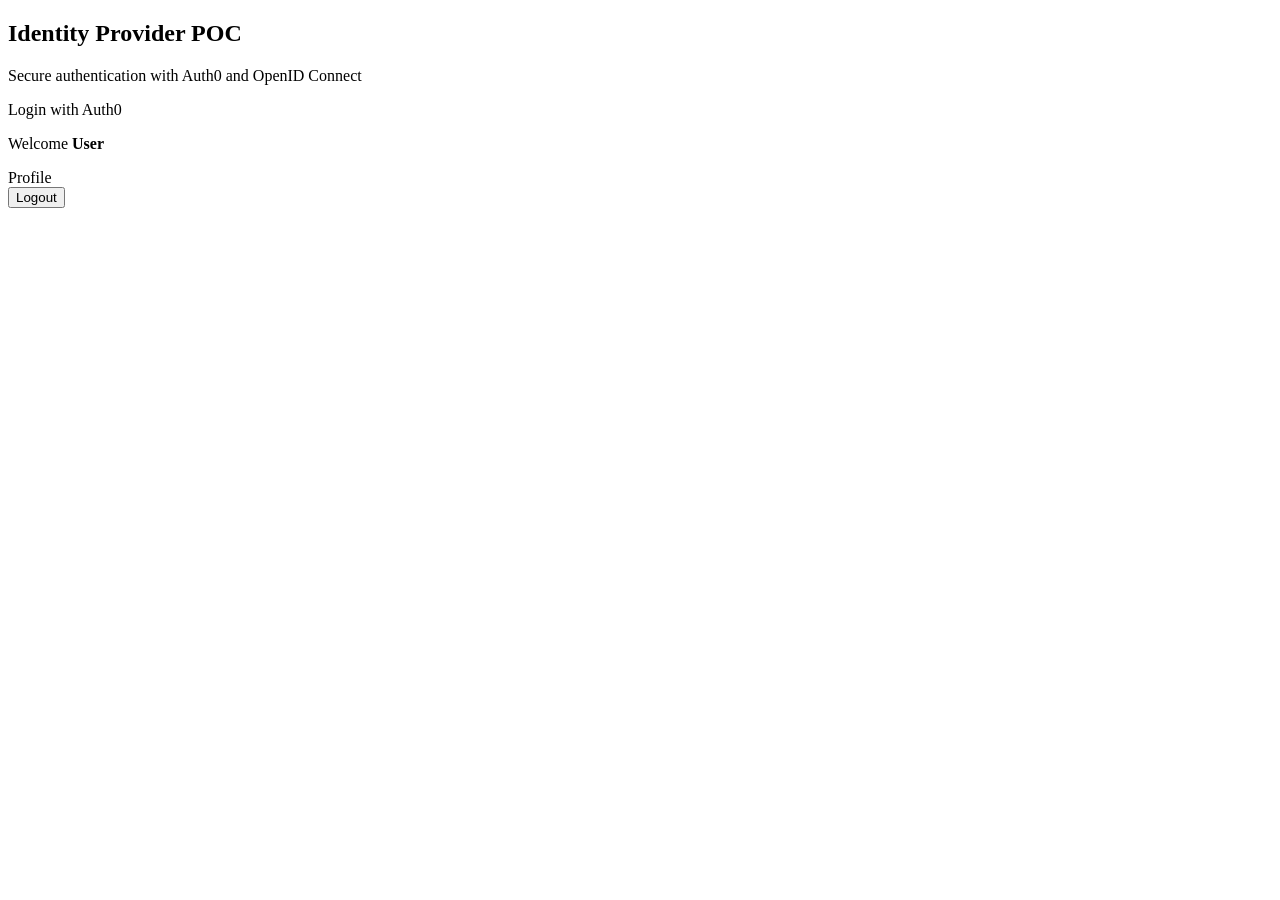
==== src/main/resources/templates/index.html @ 7517adbe "Initial commit: Spring Boot Auth0 RBAC POC" ====
<!DOCTYPE html>
<html lang="en" xmlns:th="http://www.thymeleaf.org">
<head>
    <meta charset="UTF-8">
    <meta name="viewport" content="width=device-width, initial-scale=1">
    <title>Identity Provider POC</title>
    <link rel="stylesheet" th:href="@{/css/app.css}">
</head>
<body>
<main class="container">
    <section class="card">
        <h1>Identity Provider POC</h1>
        <p class="muted">Secure authentication with Auth0 and OpenID Connect</p>

        <div th:if="${username == null}">
            <a class="button" th:href="@{/oauth2/authorization/auth0}">Login with Auth0</a>
        </div>

        <div th:if="${username != null}">
            <p class="welcome">Welcome <strong th:text="${username}">User</strong></p>
            <div class="actions">
                <a class="button" th:href="@{/profile}">Profile</a>
                <form th:action="@{/logout}" method="post">
                    <button class="button secondary" type="submit">Logout</button>
                </form>
            </div>
        </div>
    </section>
</main>
</body>
</html>
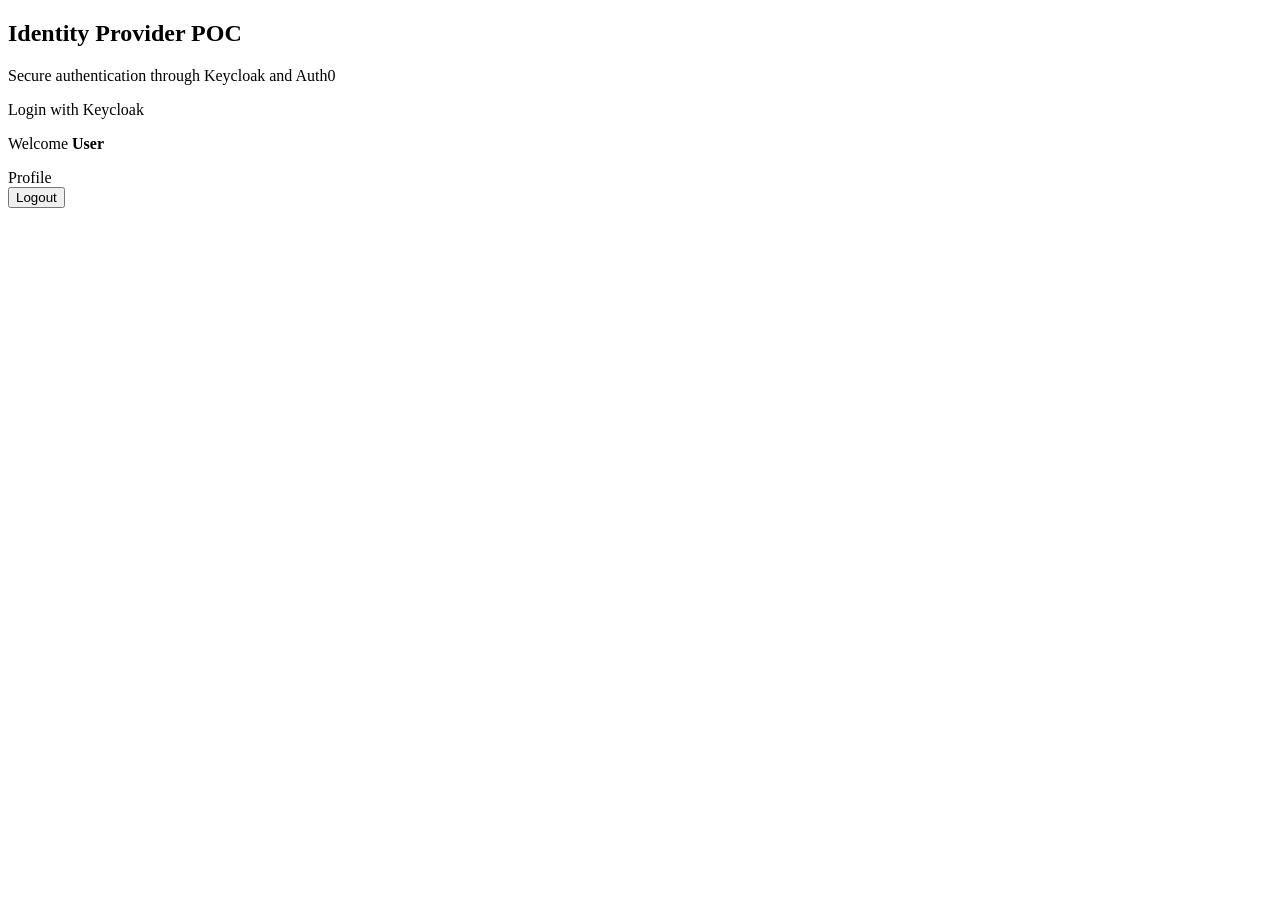
==== commit 2d2e627d: "key cloak integration" ====
--- a/src/main/resources/templates/index.html
+++ b/src/main/resources/templates/index.html
@@ -10,10 +10,10 @@
 <main class="container">
     <section class="card">
         <h1>Identity Provider POC</h1>
-        <p class="muted">Secure authentication with Auth0 and OpenID Connect</p>
+        <p class="muted">Secure authentication through Keycloak and Auth0</p>
 
         <div th:if="${username == null}">
-            <a class="button" th:href="@{/oauth2/authorization/auth0}">Login with Auth0</a>
+            <a class="button" th:href="@{/oauth2/authorization/keycloak}">Login with Keycloak</a>
         </div>
 
         <div th:if="${username != null}">
